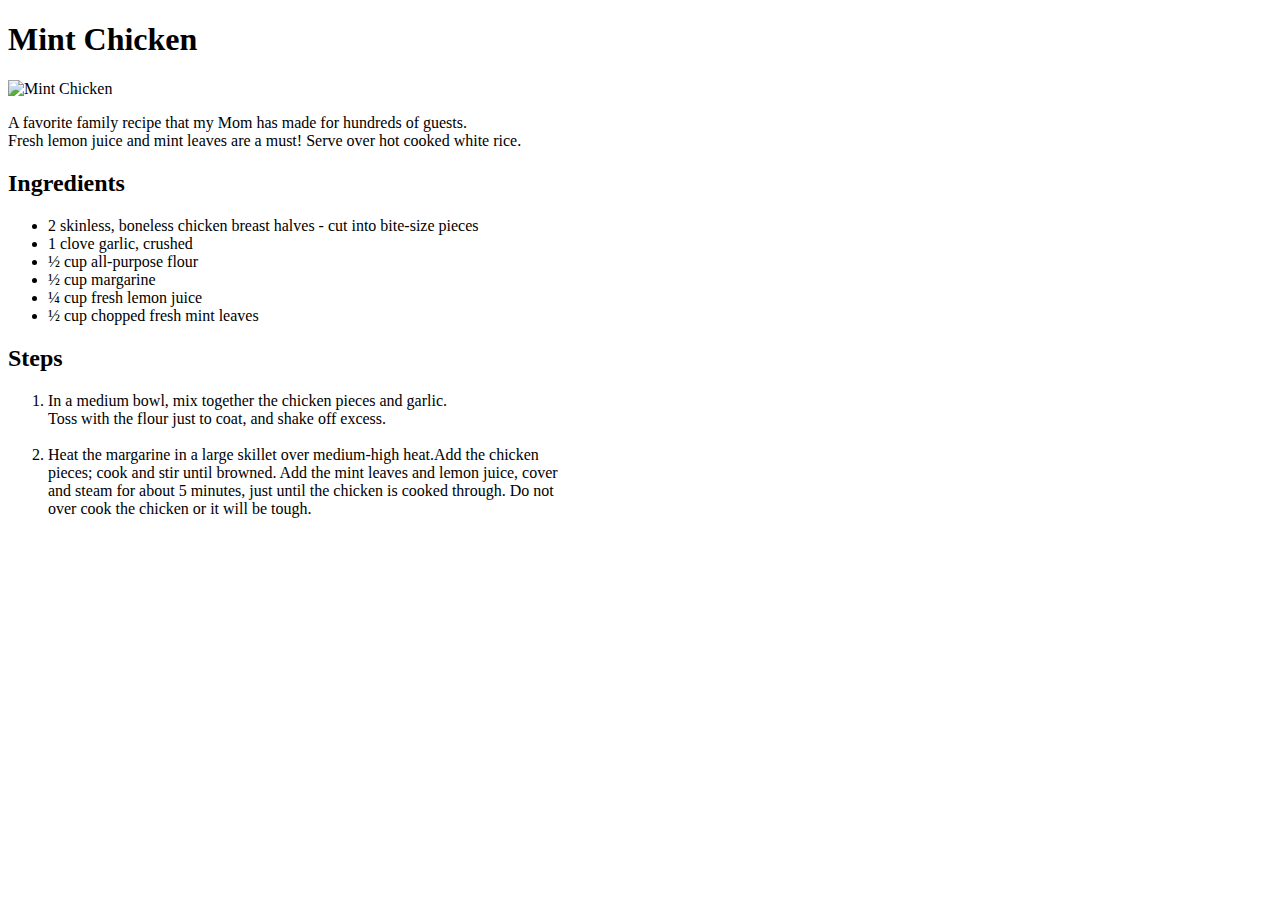
==== recipes/mint-chicken.html @ 8c7fa40f "Agregado README y archivos de recetas" ====
<!DOCTYPE html>
    <html>
        <head>
            <title>Mint Chicken Recipe</title>
        </head>
        <body>
            <h1>Mint Chicken</h1>
            <img src="https://www.allrecipes.com/thmb/4hCpSEfOKSkLox1xppVSUSZ42MQ=/750x0/filters:no_upscale():max_bytes(150000):strip_icc():format(webp)/Mint_Chicken_010-2000-4ca7a46e70264a799ae9862d78515098.jpg" alt="Mint Chicken">
            <p> A favorite family recipe that my Mom has made for hundreds of guests.<br> 
            Fresh lemon juice and mint leaves are a must! Serve over hot cooked white rice.</p>
            <h2> Ingredients</h2>
            <ul>
                <li> 2 skinless, boneless chicken breast halves - cut into bite-size pieces</li>
                <li> 1 clove garlic, crushed </li>
                <li>  ½ cup all-purpose flour </li>
                <li> ½ cup margarine </li>
                <li> ¼ cup fresh lemon juice</li>
                <li> ½ cup chopped fresh mint leaves</li>
            </ul>    
                <h2>Steps</h2>
                <ol>
                    <li>In a medium bowl, mix together the chicken pieces and garlic. 
                     <br> Toss with the flour just to coat, and shake off excess.</li> <br>
                    <li>Heat the margarine in a large skillet over medium-high heat.Add the chicken <br> 
                    pieces; cook and stir until browned. Add the mint leaves and lemon juice, cover <br>
                     and steam for about 5 minutes, just until the chicken is cooked through. Do not <br>
                    over cook the chicken or it will be tough.</li>
                </ol>
        </body>
    </html>
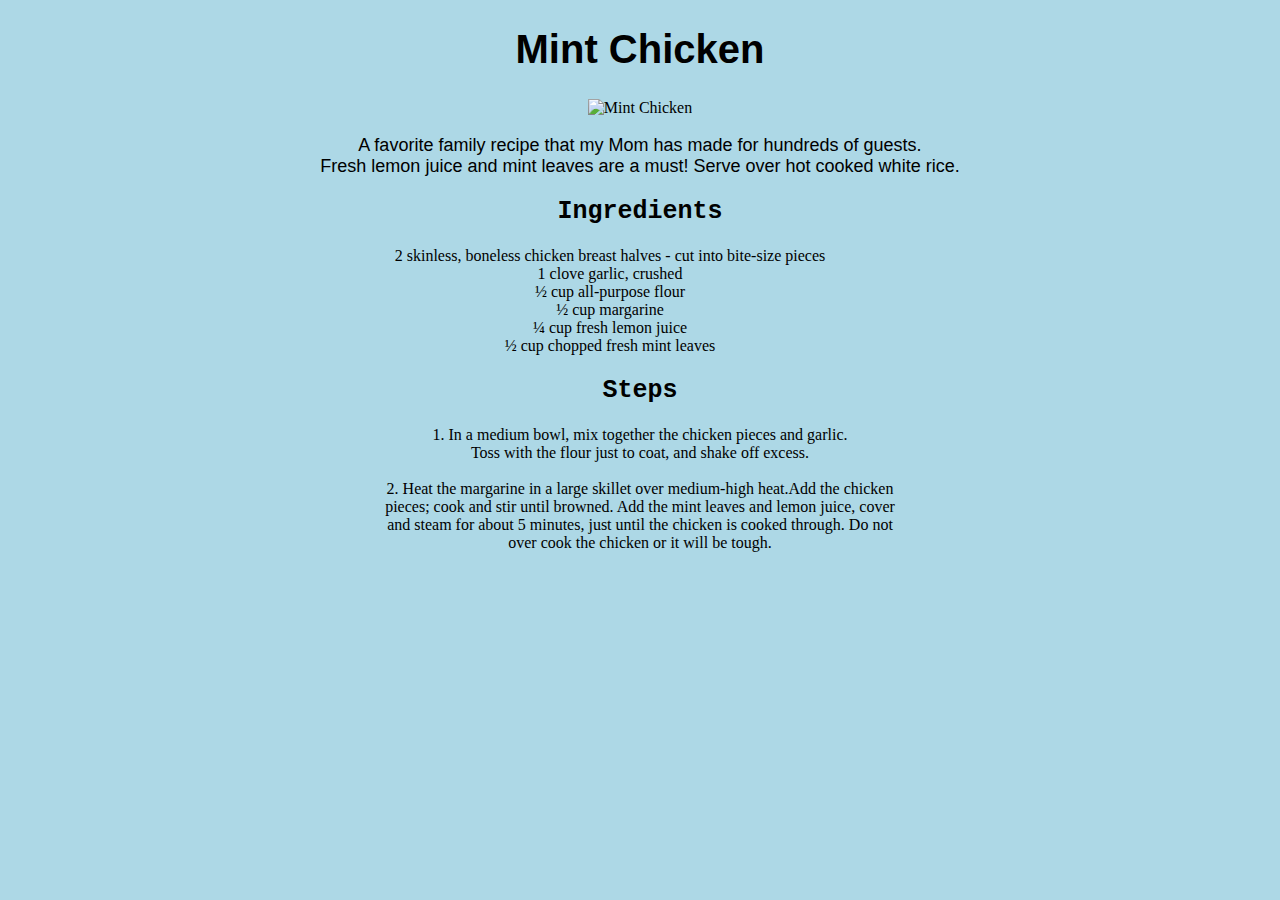
==== commit 06e4116c: "hola" ====
--- a/recipes/mint-chicken.html
+++ b/recipes/mint-chicken.html
@@ -2,29 +2,34 @@
     <html>
         <head>
             <title>Mint Chicken Recipe</title>
+            <link rel="stylesheet" href="main.css">
         </head>
-        <body>
-            <h1>Mint Chicken</h1>
+        <body class="body">
+            <h1 id="title" >Mint Chicken</h1>
+            <div class="image">
             <img src="https://www.allrecipes.com/thmb/4hCpSEfOKSkLox1xppVSUSZ42MQ=/750x0/filters:no_upscale():max_bytes(150000):strip_icc():format(webp)/Mint_Chicken_010-2000-4ca7a46e70264a799ae9862d78515098.jpg" alt="Mint Chicken">
-            <p> A favorite family recipe that my Mom has made for hundreds of guests.<br> 
+            </div>
+            <p class="description" > A favorite family recipe that my Mom has made for hundreds of guests.<br> 
             Fresh lemon juice and mint leaves are a must! Serve over hot cooked white rice.</p>
-            <h2> Ingredients</h2>
-            <ul>
-                <li> 2 skinless, boneless chicken breast halves - cut into bite-size pieces</li>
-                <li> 1 clove garlic, crushed </li>
-                <li>  ½ cup all-purpose flour </li>
-                <li> ½ cup margarine </li>
-                <li> ¼ cup fresh lemon juice</li>
-                <li> ½ cup chopped fresh mint leaves</li>
-            </ul>    
-                <h2>Steps</h2>
+            <h2 class="sub"> Ingredients</h2>
+                <ul>
+                    <li> 2 skinless, boneless chicken breast halves - cut into bite-size pieces</li>
+                    <li> 1 clove garlic, crushed </li>
+                    <li>  ½ cup all-purpose flour </li>
+                    <li> ½ cup margarine </li>
+                    <li> ¼ cup fresh lemon juice</li>
+                    <li> ½ cup chopped fresh mint leaves</li>
+                </ul> 
+                <h2 class="sub titlep">Steps</h2>
+                <div  class="utlima" >
                 <ol>
-                    <li>In a medium bowl, mix together the chicken pieces and garlic. 
+                    <li class="orde" >In a medium bowl, mix together the chicken pieces and garlic. 
                      <br> Toss with the flour just to coat, and shake off excess.</li> <br>
-                    <li>Heat the margarine in a large skillet over medium-high heat.Add the chicken <br> 
+                    <li class="orde final">Heat the margarine in a large skillet over medium-high heat.Add the chicken <br> 
                     pieces; cook and stir until browned. Add the mint leaves and lemon juice, cover <br>
                      and steam for about 5 minutes, just until the chicken is cooked through. Do not <br>
                     over cook the chicken or it will be tough.</li>
                 </ol>
+            </div>
         </body>
     </html>--- a/recipes/main.css
+++ b/recipes/main.css
@@ -0,0 +1,49 @@
+.body{
+    background-color: lightblue;
+}
+
+.sub,
+.titlep
+{
+    text-align: center;
+    font-size: 25px;
+    font-family: 'Courier New', Courier, monospace;
+}
+
+.description{
+    font-size: 18px;
+    font-family: 'Lucida Sans', 'Lucida Sans Regular', 'Lucida Grande', 'Lucida Sans Unicode', Geneva, Verdana, sans-serif;
+    text-align: center;
+}
+
+ul{
+    font-size: 16px;
+    text-align: center;
+    margin-left: auto;
+    margin-right: 100px;
+    list-style: none;
+}
+
+.image{
+    align-items: center;
+    text-align: center;
+    margin-left: auto;
+    margin-right: auto;
+}
+
+ol{
+    margin: 0 auto;
+    text-align: center;
+    font-size: 16px;
+    padding-left: 0;
+    list-style-position: inside;
+}
+
+#title{
+    font-weight: bold;
+    font-family: Arial, Helvetica, sans-serif;
+    color: black;
+    font-size: 40px;
+    text-align: center;
+}
+
